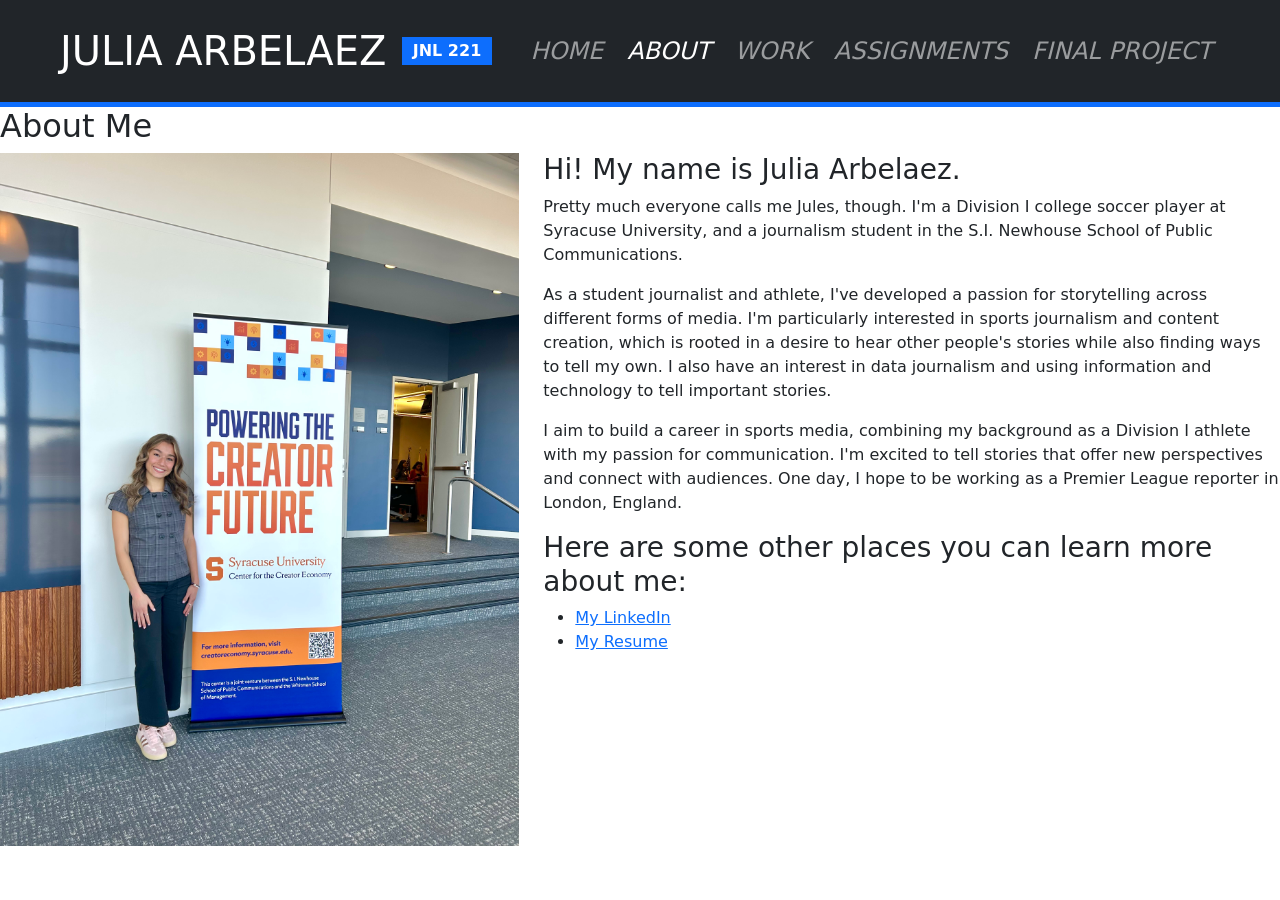
==== index.html @ 4a36c597 "Add files via upload" ====
<!DOCTYPE html>
<html lang="en">
<head>
  <meta charset="UTF-8">
  <meta name="viewport" content="width=device-width, initial-scale=1">
  <title>About | Julia Arbelaez</title>

  <link href="https://cdn.jsdelivr.net/npm/bootstrap@5.3.8/dist/css/bootstrap.min.css" rel="stylesheet">
  <link rel="preconnect" href="https://fonts.googleapis.com">
  <link rel="preconnect" href="https://fonts.gstatic.com" crossorigin>
  <link href="https://fonts.googleapis.com/css2?family=Barlow+Condensed:ital,wght@0,300;0,400;1,300;1,400&display=swap" rel="stylesheet">
  <link rel="stylesheet" href="../styles.css">
</head>

<body>

<header class= "bg-dark 
                border-bottom 
                border-primary 
                border-5">
  <nav class="navbar 
              navbar-expand-lg 
              style-nav 
              mt-0 
              px-4 
              px-lg-5 
              py-3" 
  data-bs-theme="dark">
    <div class="container-fluid">

      <a class="navbar-brand 
                d-flex 
                align-items-center 
                gap-3 fs-1 
                text-uppercase" 
                href="../index.html">
        Julia Arbelaez
      <span class="badge 
                  rounded-0 
                  bg-primary 
                  fs-6"
      >JNL 221</span></a>

      <button class="navbar-toggler 
                    rounded-0 
                    border-primary 
                    border-3" 
              type="button" 
              data-bs-toggle="collapse" 
              data-bs-target="#styleNav" 
              aria-controls="styleNav" 
              aria-expanded="false" 
              aria-label="Toggle navigation">
        <span class="navbar-toggler-icon"></span>
      </button>

      <div class="collapse navbar-collapse" id="styleNav">
        <ul class="navbar-nav ms-auto gap-lg-2 fs-4 fst-italic fw-light text-uppercase">
          <li class="nav-item"><a class="nav-link" href="../index.html">Home</a></li>
          <li class="nav-item"><a class="nav-link active" aria-current="page" href="index.html">About</a></li>
          <li class="nav-item"><a class="nav-link" href="../work/index.html">Work</a></li>
          <li class="nav-item"><a class="nav-link" href="../assignments/index.html">Assignments</a></li>
          <li class="nav-item"><a class="nav-link" href="../final/index.html">Final Project</a></li>
        </ul>
      </div>

    </div>
  </nav>
</header>

  <main>
    <h2>About Me</h2>
    <div class="section-rule"></div>

   <div class="row align-items-start">
  <div class="col-md-5">
    <div class="img2-frame">
      <img src="../creatorcon.jpeg" class="img-fluid" alt="Photo 2 of Julia Arbelaez">
    </div>
  </div>

  <div class="col-md-7">
    <h3>Hi! My name is Julia Arbelaez.</h3>
    <p>Pretty much everyone calls me Jules, though. I'm a Division I college soccer player at Syracuse University, and a journalism student in the S.I. Newhouse School of Public Communications.</p>
    <p>As a student journalist and athlete, I've developed a passion for storytelling across different forms of media. I'm particularly interested in sports journalism and content creation, which is rooted in a desire to hear other people's stories while also finding ways to tell my own. I also have an interest in data journalism and using information and technology to tell important stories.</p>
    <p>I aim to build a career in sports media, combining my background as a Division I athlete with my passion for communication. I'm excited to tell stories that offer new perspectives and connect with audiences. One day, I hope to be working as a Premier League reporter in London, England.</p>
    <h3>Here are some other places you can learn more about me:</h3>
    <ul>
      <li><a href="https://www.linkedin.com/in/juliaarbelaez" target="_blank" rel="noopener noreferrer">My LinkedIn</a></li>
      <li><a href="https://drive.google.com/file/d/1hcqDMspyN-Wae1W1yadKQHUOgEQKbxBH/view?usp=drive_link" target="_blank" rel="noopener noreferrer">My Resume</a></li>
    </ul>
  </div>
</div>
</main>

        
  <script src="https://cdn.jsdelivr.net/npm/bootstrap@5.3.8/dist/js/bootstrap.bundle.min.js"></script>
</body>
</html>
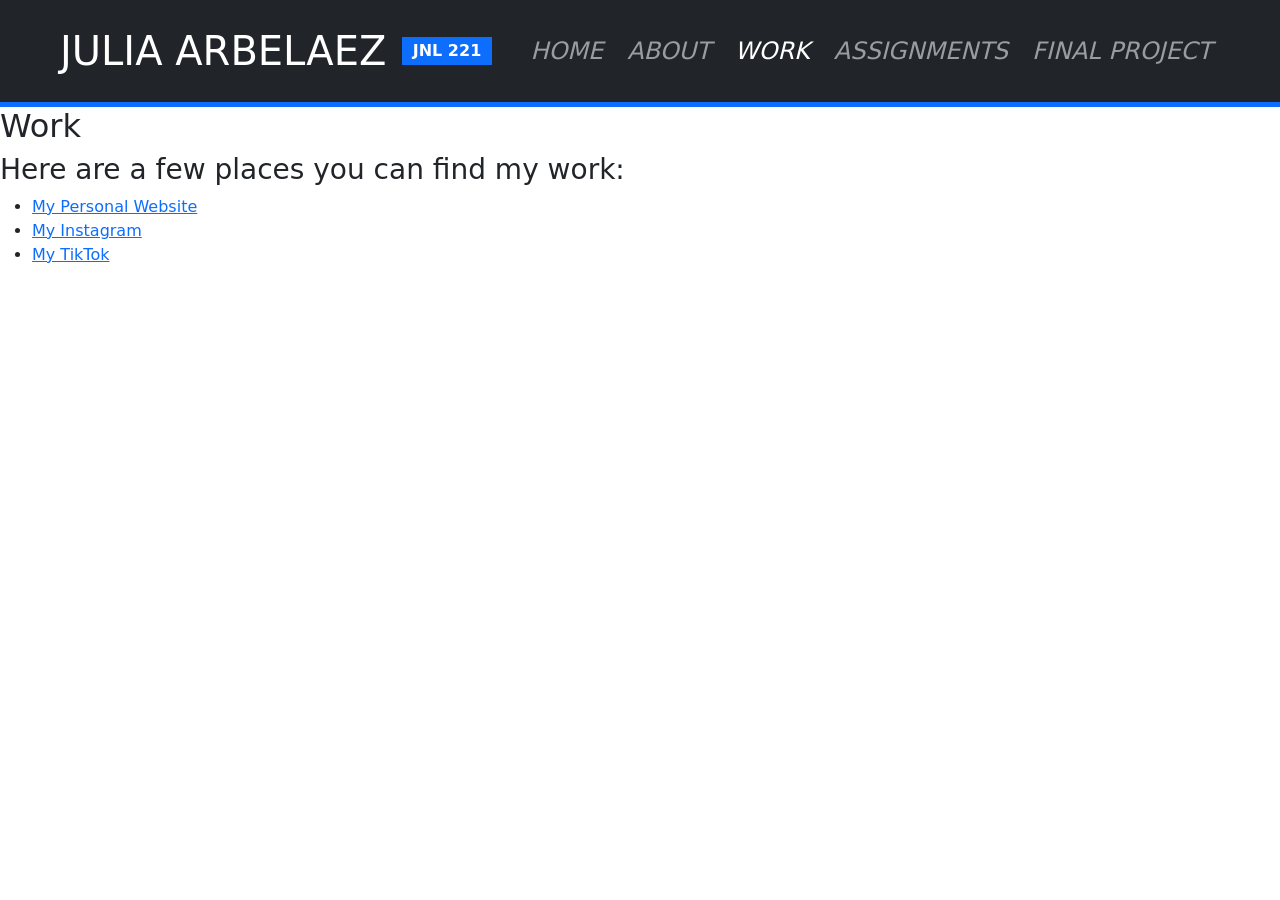
==== commit 5a2b095f: "Add files via upload" ====
--- a/index.html
+++ b/index.html
@@ -3,7 +3,7 @@
 <head>
   <meta charset="UTF-8">
   <meta name="viewport" content="width=device-width, initial-scale=1">
-  <title>About | Julia Arbelaez</title>
+  <title>Work | Julia Arbelaez</title>
 
   <link href="https://cdn.jsdelivr.net/npm/bootstrap@5.3.8/dist/css/bootstrap.min.css" rel="stylesheet">
   <link rel="preconnect" href="https://fonts.googleapis.com">
@@ -57,8 +57,8 @@
       <div class="collapse navbar-collapse" id="styleNav">
         <ul class="navbar-nav ms-auto gap-lg-2 fs-4 fst-italic fw-light text-uppercase">
           <li class="nav-item"><a class="nav-link" href="../index.html">Home</a></li>
-          <li class="nav-item"><a class="nav-link active" aria-current="page" href="index.html">About</a></li>
-          <li class="nav-item"><a class="nav-link" href="../work/index.html">Work</a></li>
+          <li class="nav-item"><a class="nav-link" href="../about/index.html">About</a></li>
+          <li class="nav-item"><a class="nav-link active" aria-current="page" href="index.html">Work</a></li>
           <li class="nav-item"><a class="nav-link" href="../assignments/index.html">Assignments</a></li>
           <li class="nav-item"><a class="nav-link" href="../final/index.html">Final Project</a></li>
         </ul>
@@ -69,31 +69,17 @@
 </header>
 
   <main>
-    <h2>About Me</h2>
+    <h2>Work</h2>
     <div class="section-rule"></div>
 
-   <div class="row align-items-start">
-  <div class="col-md-5">
-    <div class="img2-frame">
-      <img src="../creatorcon.jpeg" class="img-fluid" alt="Photo 2 of Julia Arbelaez">
-    </div>
-  </div>
+    <h3>Here are a few places you can find my work:</h3>
+    <ul>
+      <li><a href="https://julesarbelaez.com/" target="_blank" rel="noopener noreferrer">My Personal Website</a></li>
+      <li><a href="https://www.instagram.com/jules_arbelaez/" target="_blank" rel="noopener noreferrer">My Instagram</a></li>
+      <li><a href="https://www.tiktok.com/@julesarbs" target="_blank" rel="noopener noreferrer">My TikTok</a></li>
+    </ul>
+  </main>
 
-  <div class="col-md-7">
-    <h3>Hi! My name is Julia Arbelaez.</h3>
-    <p>Pretty much everyone calls me Jules, though. I'm a Division I college soccer player at Syracuse University, and a journalism student in the S.I. Newhouse School of Public Communications.</p>
-    <p>As a student journalist and athlete, I've developed a passion for storytelling across different forms of media. I'm particularly interested in sports journalism and content creation, which is rooted in a desire to hear other people's stories while also finding ways to tell my own. I also have an interest in data journalism and using information and technology to tell important stories.</p>
-    <p>I aim to build a career in sports media, combining my background as a Division I athlete with my passion for communication. I'm excited to tell stories that offer new perspectives and connect with audiences. One day, I hope to be working as a Premier League reporter in London, England.</p>
-    <h3>Here are some other places you can learn more about me:</h3>
-    <ul>
-      <li><a href="https://www.linkedin.com/in/juliaarbelaez" target="_blank" rel="noopener noreferrer">My LinkedIn</a></li>
-      <li><a href="https://drive.google.com/file/d/1hcqDMspyN-Wae1W1yadKQHUOgEQKbxBH/view?usp=drive_link" target="_blank" rel="noopener noreferrer">My Resume</a></li>
-    </ul>
-  </div>
-</div>
-</main>
-
-        
   <script src="https://cdn.jsdelivr.net/npm/bootstrap@5.3.8/dist/js/bootstrap.bundle.min.js"></script>
 </body>
 </html>
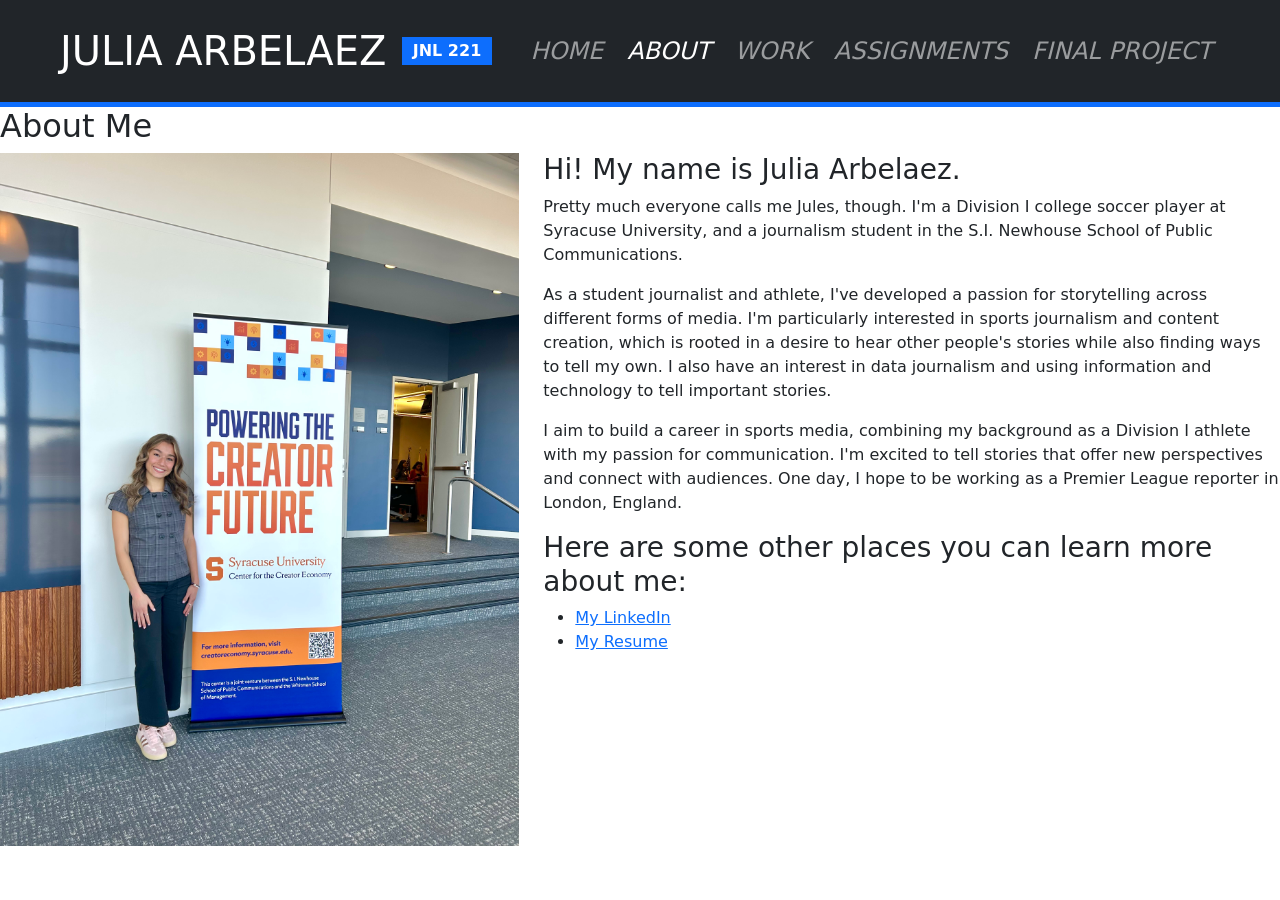
==== commit 3096c3dc: "Add files via upload" ====
--- a/index.html
+++ b/index.html
@@ -3,7 +3,7 @@
 <head>
   <meta charset="UTF-8">
   <meta name="viewport" content="width=device-width, initial-scale=1">
-  <title>Work | Julia Arbelaez</title>
+  <title>About | Julia Arbelaez</title>
 
   <link href="https://cdn.jsdelivr.net/npm/bootstrap@5.3.8/dist/css/bootstrap.min.css" rel="stylesheet">
   <link rel="preconnect" href="https://fonts.googleapis.com">
@@ -57,8 +57,8 @@
       <div class="collapse navbar-collapse" id="styleNav">
         <ul class="navbar-nav ms-auto gap-lg-2 fs-4 fst-italic fw-light text-uppercase">
           <li class="nav-item"><a class="nav-link" href="../index.html">Home</a></li>
-          <li class="nav-item"><a class="nav-link" href="../about/index.html">About</a></li>
-          <li class="nav-item"><a class="nav-link active" aria-current="page" href="index.html">Work</a></li>
+          <li class="nav-item"><a class="nav-link active" aria-current="page" href="index.html">About</a></li>
+          <li class="nav-item"><a class="nav-link" href="../work/index.html">Work</a></li>
           <li class="nav-item"><a class="nav-link" href="../assignments/index.html">Assignments</a></li>
           <li class="nav-item"><a class="nav-link" href="../final/index.html">Final Project</a></li>
         </ul>
@@ -69,17 +69,31 @@
 </header>
 
   <main>
-    <h2>Work</h2>
+    <h2>About Me</h2>
     <div class="section-rule"></div>
 
-    <h3>Here are a few places you can find my work:</h3>
+   <div class="row align-items-start">
+  <div class="col-md-5">
+    <div class="img2-frame">
+      <img src="../creatorcon.jpeg" class="img-fluid" alt="Photo 2 of Julia Arbelaez">
+    </div>
+  </div>
+
+  <div class="col-md-7">
+    <h3>Hi! My name is Julia Arbelaez.</h3>
+    <p>Pretty much everyone calls me Jules, though. I'm a Division I college soccer player at Syracuse University, and a journalism student in the S.I. Newhouse School of Public Communications.</p>
+    <p>As a student journalist and athlete, I've developed a passion for storytelling across different forms of media. I'm particularly interested in sports journalism and content creation, which is rooted in a desire to hear other people's stories while also finding ways to tell my own. I also have an interest in data journalism and using information and technology to tell important stories.</p>
+    <p>I aim to build a career in sports media, combining my background as a Division I athlete with my passion for communication. I'm excited to tell stories that offer new perspectives and connect with audiences. One day, I hope to be working as a Premier League reporter in London, England.</p>
+    <h3>Here are some other places you can learn more about me:</h3>
     <ul>
-      <li><a href="https://julesarbelaez.com/" target="_blank" rel="noopener noreferrer">My Personal Website</a></li>
-      <li><a href="https://www.instagram.com/jules_arbelaez/" target="_blank" rel="noopener noreferrer">My Instagram</a></li>
-      <li><a href="https://www.tiktok.com/@julesarbs" target="_blank" rel="noopener noreferrer">My TikTok</a></li>
+      <li><a href="https://www.linkedin.com/in/juliaarbelaez" target="_blank" rel="noopener noreferrer">My LinkedIn</a></li>
+      <li><a href="https://drive.google.com/file/d/1hcqDMspyN-Wae1W1yadKQHUOgEQKbxBH/view?usp=drive_link" target="_blank" rel="noopener noreferrer">My Resume</a></li>
     </ul>
-  </main>
+  </div>
+</div>
+</main>
 
+        
   <script src="https://cdn.jsdelivr.net/npm/bootstrap@5.3.8/dist/js/bootstrap.bundle.min.js"></script>
 </body>
 </html>
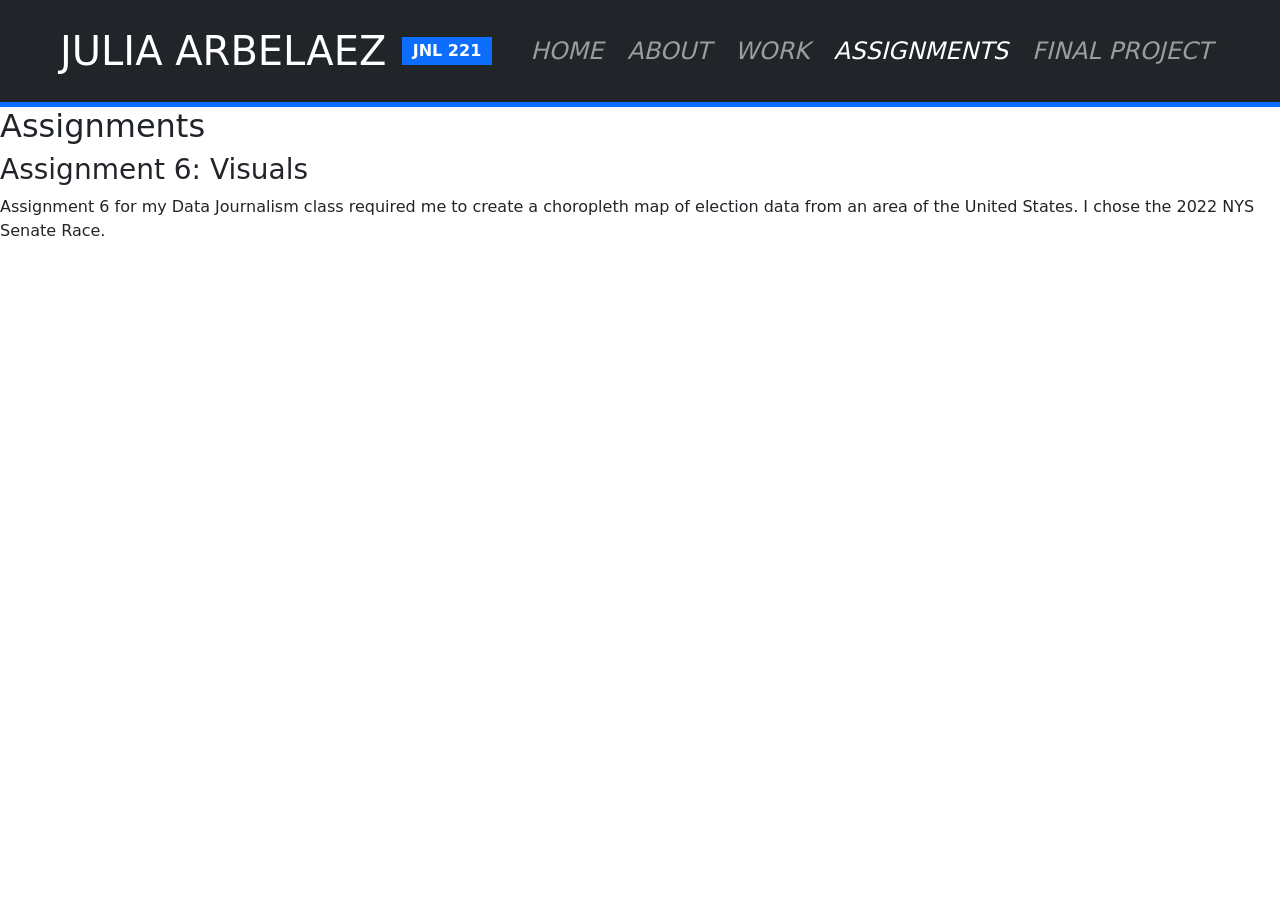
==== commit a8ac457b: "Add files via upload" ====
--- a/index.html
+++ b/index.html
@@ -3,7 +3,7 @@
 <head>
   <meta charset="UTF-8">
   <meta name="viewport" content="width=device-width, initial-scale=1">
-  <title>About | Julia Arbelaez</title>
+  <title>Assignments | Julia Arbelaez</title>
 
   <link href="https://cdn.jsdelivr.net/npm/bootstrap@5.3.8/dist/css/bootstrap.min.css" rel="stylesheet">
   <link rel="preconnect" href="https://fonts.googleapis.com">
@@ -57,9 +57,9 @@
       <div class="collapse navbar-collapse" id="styleNav">
         <ul class="navbar-nav ms-auto gap-lg-2 fs-4 fst-italic fw-light text-uppercase">
           <li class="nav-item"><a class="nav-link" href="../index.html">Home</a></li>
-          <li class="nav-item"><a class="nav-link active" aria-current="page" href="index.html">About</a></li>
+          <li class="nav-item"><a class="nav-link" href="../about/index.html">About</a></li>
           <li class="nav-item"><a class="nav-link" href="../work/index.html">Work</a></li>
-          <li class="nav-item"><a class="nav-link" href="../assignments/index.html">Assignments</a></li>
+          <li class="nav-item"><a class="nav-link active" aria-current="page" href="index.html">Assignments</a></li>
           <li class="nav-item"><a class="nav-link" href="../final/index.html">Final Project</a></li>
         </ul>
       </div>
@@ -69,31 +69,17 @@
 </header>
 
   <main>
-    <h2>About Me</h2>
+    <h2>Assignments</h2>
     <div class="section-rule"></div>
 
-   <div class="row align-items-start">
-  <div class="col-md-5">
-    <div class="img2-frame">
-      <img src="../creatorcon.jpeg" class="img-fluid" alt="Photo 2 of Julia Arbelaez">
+    <h3>Assignment 6: Visuals</h3>
+    <p>Assignment 6 for my Data Journalism class required me to create a choropleth map of election data from an area of the United States. I chose the 2022 NYS Senate Race.</p>
+
+    <div class="chart-frame">
+      <iframe title="2022 U.S. Senate Race, New York" aria-label="Choropleth map" id="datawrapper-chart-rjq1g" src="https://datawrapper.dwcdn.net/rjq1g/1/" scrolling="no" frameborder="0" style="width: 0; min-width: 100% !important; border: none;" height="629" data-external="1"></iframe><script type="text/javascript">(function(){function e(){window.addEventListener(`message`,function(e){if(e.data[`datawrapper-height`]!==void 0){var t=document.querySelectorAll(`iframe`);for(var n in e.data[`datawrapper-height`])for(var r=0,i;i=t[r];r++)if(i.contentWindow===e.source){var a=e.data[`datawrapper-height`][n]+`px`;i.style.height=a}}})}e()})();</script>
     </div>
-  </div>
+  </main>
 
-  <div class="col-md-7">
-    <h3>Hi! My name is Julia Arbelaez.</h3>
-    <p>Pretty much everyone calls me Jules, though. I'm a Division I college soccer player at Syracuse University, and a journalism student in the S.I. Newhouse School of Public Communications.</p>
-    <p>As a student journalist and athlete, I've developed a passion for storytelling across different forms of media. I'm particularly interested in sports journalism and content creation, which is rooted in a desire to hear other people's stories while also finding ways to tell my own. I also have an interest in data journalism and using information and technology to tell important stories.</p>
-    <p>I aim to build a career in sports media, combining my background as a Division I athlete with my passion for communication. I'm excited to tell stories that offer new perspectives and connect with audiences. One day, I hope to be working as a Premier League reporter in London, England.</p>
-    <h3>Here are some other places you can learn more about me:</h3>
-    <ul>
-      <li><a href="https://www.linkedin.com/in/juliaarbelaez" target="_blank" rel="noopener noreferrer">My LinkedIn</a></li>
-      <li><a href="https://drive.google.com/file/d/1hcqDMspyN-Wae1W1yadKQHUOgEQKbxBH/view?usp=drive_link" target="_blank" rel="noopener noreferrer">My Resume</a></li>
-    </ul>
-  </div>
-</div>
-</main>
-
-        
   <script src="https://cdn.jsdelivr.net/npm/bootstrap@5.3.8/dist/js/bootstrap.bundle.min.js"></script>
 </body>
 </html>
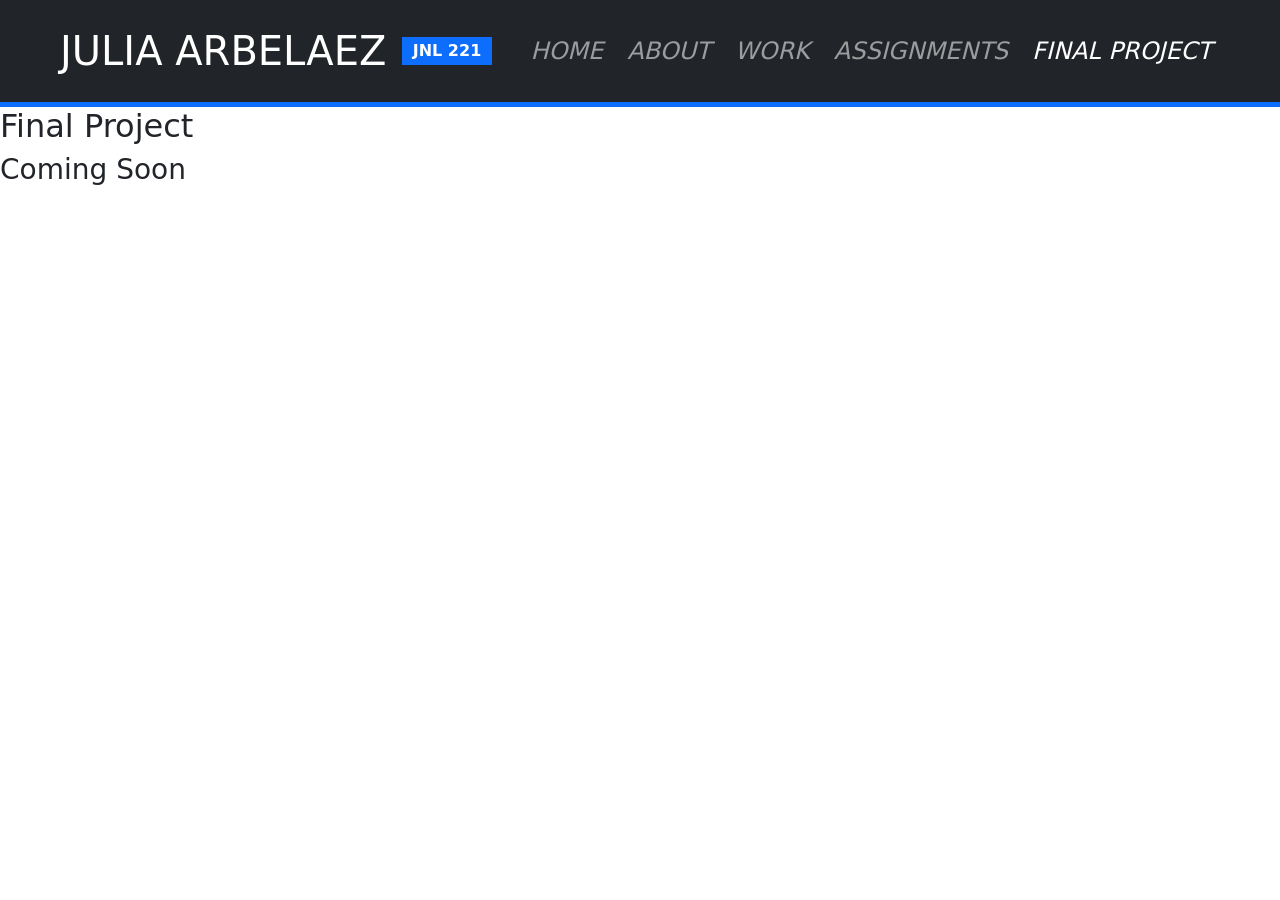
==== commit d1c66cdf: "Add files via upload" ====
--- a/index.html
+++ b/index.html
@@ -3,7 +3,7 @@
 <head>
   <meta charset="UTF-8">
   <meta name="viewport" content="width=device-width, initial-scale=1">
-  <title>Assignments | Julia Arbelaez</title>
+  <title>Final Project | Julia Arbelaez</title>
 
   <link href="https://cdn.jsdelivr.net/npm/bootstrap@5.3.8/dist/css/bootstrap.min.css" rel="stylesheet">
   <link rel="preconnect" href="https://fonts.googleapis.com">
@@ -59,8 +59,8 @@
           <li class="nav-item"><a class="nav-link" href="../index.html">Home</a></li>
           <li class="nav-item"><a class="nav-link" href="../about/index.html">About</a></li>
           <li class="nav-item"><a class="nav-link" href="../work/index.html">Work</a></li>
-          <li class="nav-item"><a class="nav-link active" aria-current="page" href="index.html">Assignments</a></li>
-          <li class="nav-item"><a class="nav-link" href="../final/index.html">Final Project</a></li>
+          <li class="nav-item"><a class="nav-link" href="../assignments/index.html">Assignments</a></li>
+          <li class="nav-item"><a class="nav-link active" aria-current="page" href="index.html">Final Project</a></li>
         </ul>
       </div>
 
@@ -69,15 +69,10 @@
 </header>
 
   <main>
-    <h2>Assignments</h2>
+    <h2>Final Project</h2>
     <div class="section-rule"></div>
 
-    <h3>Assignment 6: Visuals</h3>
-    <p>Assignment 6 for my Data Journalism class required me to create a choropleth map of election data from an area of the United States. I chose the 2022 NYS Senate Race.</p>
-
-    <div class="chart-frame">
-      <iframe title="2022 U.S. Senate Race, New York" aria-label="Choropleth map" id="datawrapper-chart-rjq1g" src="https://datawrapper.dwcdn.net/rjq1g/1/" scrolling="no" frameborder="0" style="width: 0; min-width: 100% !important; border: none;" height="629" data-external="1"></iframe><script type="text/javascript">(function(){function e(){window.addEventListener(`message`,function(e){if(e.data[`datawrapper-height`]!==void 0){var t=document.querySelectorAll(`iframe`);for(var n in e.data[`datawrapper-height`])for(var r=0,i;i=t[r];r++)if(i.contentWindow===e.source){var a=e.data[`datawrapper-height`][n]+`px`;i.style.height=a}}})}e()})();</script>
-    </div>
+    <h3>Coming Soon</h3>
   </main>
 
   <script src="https://cdn.jsdelivr.net/npm/bootstrap@5.3.8/dist/js/bootstrap.bundle.min.js"></script>
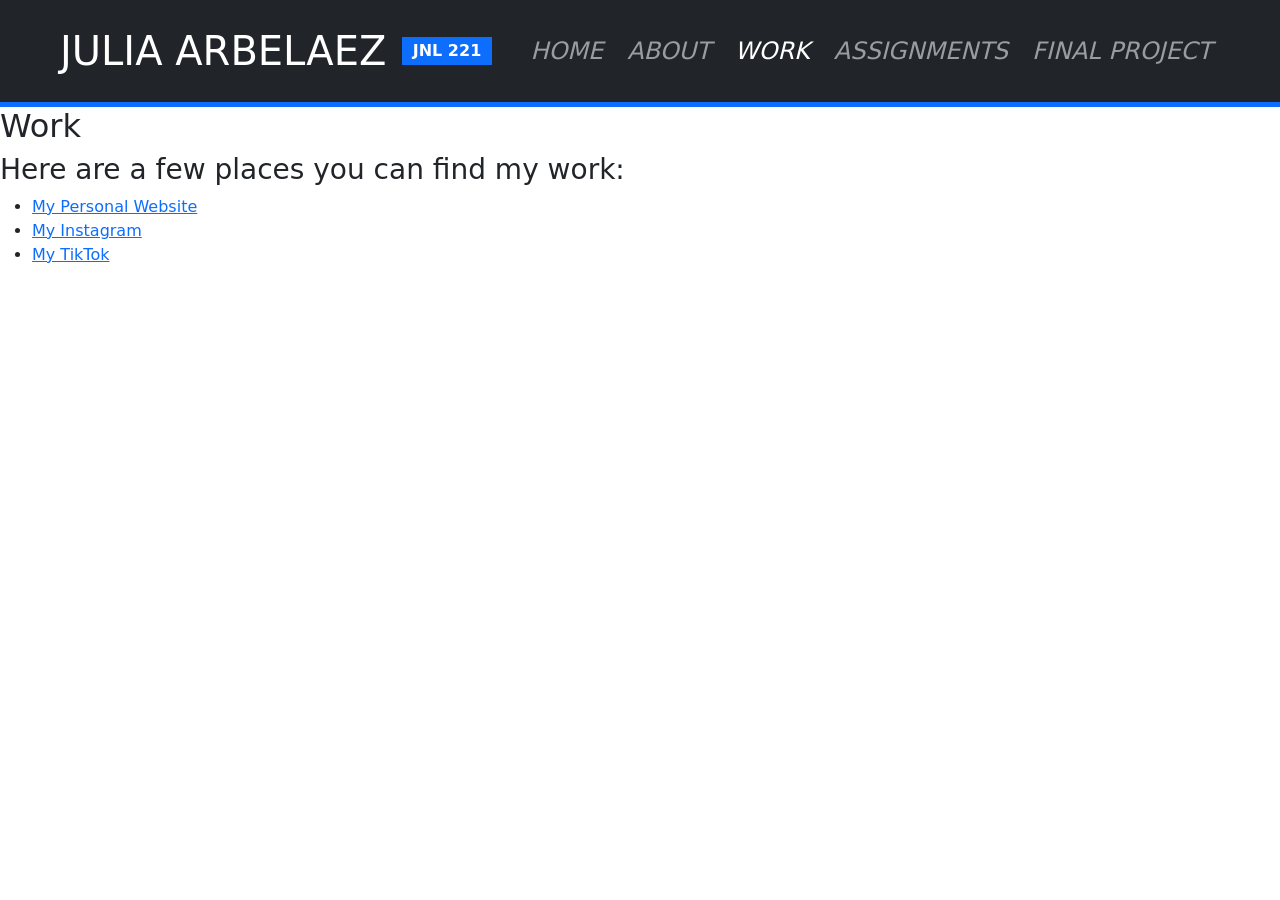
==== commit bc06c254: "Add files via upload" ====
--- a/index.html
+++ b/index.html
@@ -3,7 +3,7 @@
 <head>
   <meta charset="UTF-8">
   <meta name="viewport" content="width=device-width, initial-scale=1">
-  <title>Final Project | Julia Arbelaez</title>
+  <title>Work | Julia Arbelaez</title>
 
   <link href="https://cdn.jsdelivr.net/npm/bootstrap@5.3.8/dist/css/bootstrap.min.css" rel="stylesheet">
   <link rel="preconnect" href="https://fonts.googleapis.com">
@@ -58,9 +58,9 @@
         <ul class="navbar-nav ms-auto gap-lg-2 fs-4 fst-italic fw-light text-uppercase">
           <li class="nav-item"><a class="nav-link" href="../index.html">Home</a></li>
           <li class="nav-item"><a class="nav-link" href="../about/index.html">About</a></li>
-          <li class="nav-item"><a class="nav-link" href="../work/index.html">Work</a></li>
+          <li class="nav-item"><a class="nav-link active" aria-current="page" href="index.html">Work</a></li>
           <li class="nav-item"><a class="nav-link" href="../assignments/index.html">Assignments</a></li>
-          <li class="nav-item"><a class="nav-link active" aria-current="page" href="index.html">Final Project</a></li>
+          <li class="nav-item"><a class="nav-link" href="../final/index.html">Final Project</a></li>
         </ul>
       </div>
 
@@ -69,10 +69,15 @@
 </header>
 
   <main>
-    <h2>Final Project</h2>
+    <h2>Work</h2>
     <div class="section-rule"></div>
 
-    <h3>Coming Soon</h3>
+    <h3>Here are a few places you can find my work:</h3>
+    <ul>
+      <li><a href="https://julesarbelaez.com/" target="_blank" rel="noopener noreferrer">My Personal Website</a></li>
+      <li><a href="https://www.instagram.com/jules_arbelaez/" target="_blank" rel="noopener noreferrer">My Instagram</a></li>
+      <li><a href="https://www.tiktok.com/@julesarbs" target="_blank" rel="noopener noreferrer">My TikTok</a></li>
+    </ul>
   </main>
 
   <script src="https://cdn.jsdelivr.net/npm/bootstrap@5.3.8/dist/js/bootstrap.bundle.min.js"></script>
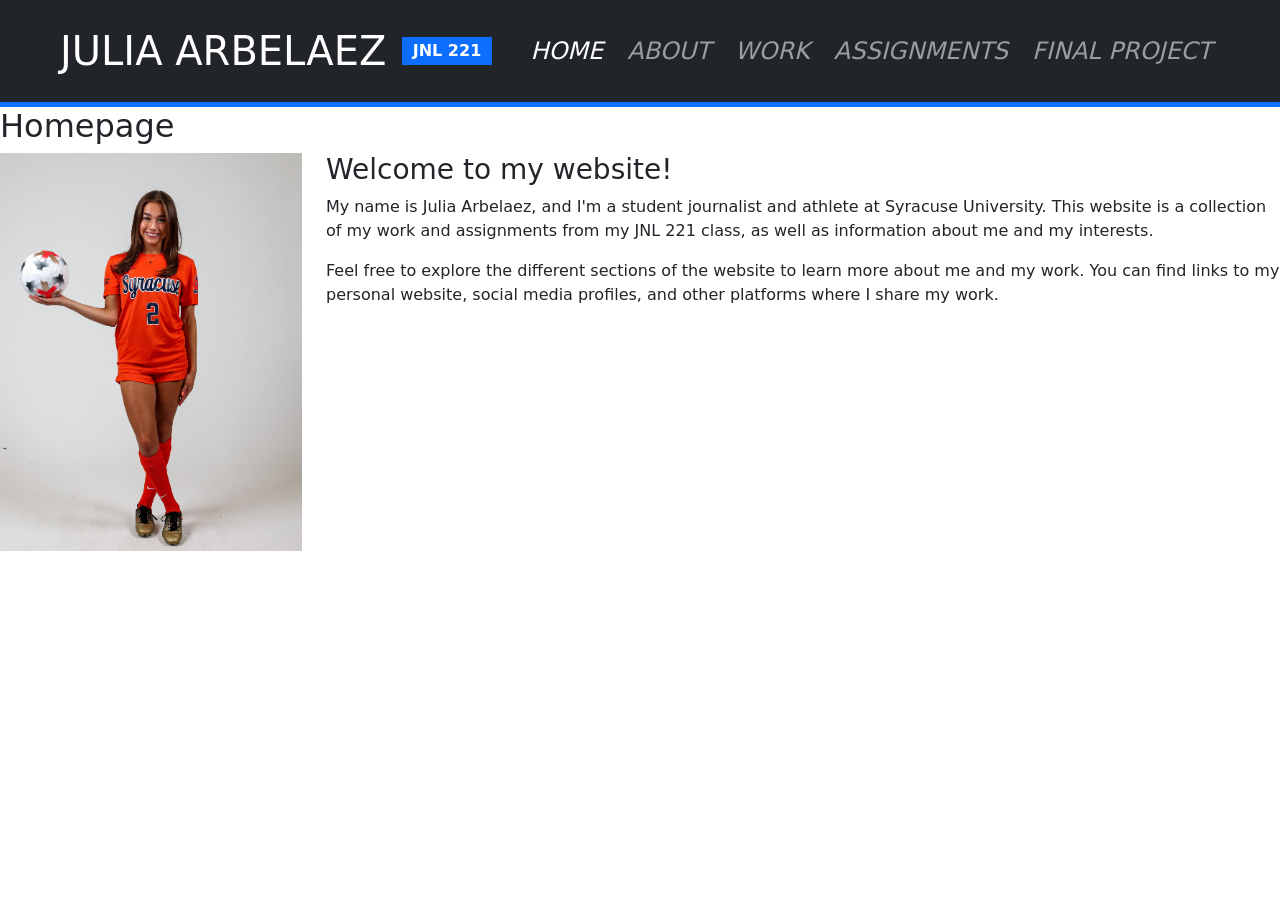
==== commit a28abff0: "Add files via upload" ====
--- a/index.html
+++ b/index.html
@@ -3,13 +3,13 @@
 <head>
   <meta charset="UTF-8">
   <meta name="viewport" content="width=device-width, initial-scale=1">
-  <title>Work | Julia Arbelaez</title>
+  <title>Home | Julia Arbelaez</title>
 
   <link href="https://cdn.jsdelivr.net/npm/bootstrap@5.3.8/dist/css/bootstrap.min.css" rel="stylesheet">
   <link rel="preconnect" href="https://fonts.googleapis.com">
   <link rel="preconnect" href="https://fonts.gstatic.com" crossorigin>
   <link href="https://fonts.googleapis.com/css2?family=Barlow+Condensed:ital,wght@0,300;0,400;1,300;1,400&display=swap" rel="stylesheet">
-  <link rel="stylesheet" href="../styles.css">
+  <link rel="stylesheet" href="styles.css">
 </head>
 
 <body>
@@ -33,7 +33,7 @@
                 align-items-center 
                 gap-3 fs-1 
                 text-uppercase" 
-                href="../index.html">
+                href="index.html">
         Julia Arbelaez
       <span class="badge 
                   rounded-0 
@@ -56,11 +56,11 @@
 
       <div class="collapse navbar-collapse" id="styleNav">
         <ul class="navbar-nav ms-auto gap-lg-2 fs-4 fst-italic fw-light text-uppercase">
-          <li class="nav-item"><a class="nav-link" href="../index.html">Home</a></li>
-          <li class="nav-item"><a class="nav-link" href="../about/index.html">About</a></li>
-          <li class="nav-item"><a class="nav-link active" aria-current="page" href="index.html">Work</a></li>
-          <li class="nav-item"><a class="nav-link" href="../assignments/index.html">Assignments</a></li>
-          <li class="nav-item"><a class="nav-link" href="../final/index.html">Final Project</a></li>
+          <li class="nav-item"><a class="nav-link active" aria-current="page" href="index.html">Home</a></li>
+          <li class="nav-item"><a class="nav-link" href="about/index.html">About</a></li>
+          <li class="nav-item"><a class="nav-link" href="work/index.html">Work</a></li>
+          <li class="nav-item"><a class="nav-link" href="assignments/index.html">Assignments</a></li>
+          <li class="nav-item"><a class="nav-link" href="final/index.html">Final Project</a></li>
         </ul>
       </div>
 
@@ -68,18 +68,27 @@
   </nav>
 </header>
 
-  <main>
-    <h2>Work</h2>
-    <div class="section-rule"></div>
+<main>
+    <h2>Homepage</h2>
+  <div class="section-rule"></div>
 
-    <h3>Here are a few places you can find my work:</h3>
-    <ul>
-      <li><a href="https://julesarbelaez.com/" target="_blank" rel="noopener noreferrer">My Personal Website</a></li>
-      <li><a href="https://www.instagram.com/jules_arbelaez/" target="_blank" rel="noopener noreferrer">My Instagram</a></li>
-      <li><a href="https://www.tiktok.com/@julesarbs" target="_blank" rel="noopener noreferrer">My TikTok</a></li>
-    </ul>
-  </main>
+  <div class="row align-items-start">
+    <div class="col-md-9 order-md-2">
+      <h3>Welcome to my website!</h3>
+      <p>My name is Julia Arbelaez, and I'm a student journalist and athlete at Syracuse University. This website is a collection of my work and assignments from my JNL 221 class, as well as information about me and my interests.</p>
+      <p>Feel free to explore the different sections of the website to learn more about me and my work. You can find links to my personal website, social media profiles, and other platforms where I share my work.</p>
+    </div>
+
+    <div class="col-md-3 order-md-1">
+      <div class="img1-frame">
+        <img src="JuliaArbelaez.JPG" class="img-fluid" alt="Photo of Julia Arbelaez">
+      </div>
+    </div>
+  </div>
+</main>
+
+      
 
   <script src="https://cdn.jsdelivr.net/npm/bootstrap@5.3.8/dist/js/bootstrap.bundle.min.js"></script>
 </body>
-</html>+</html>
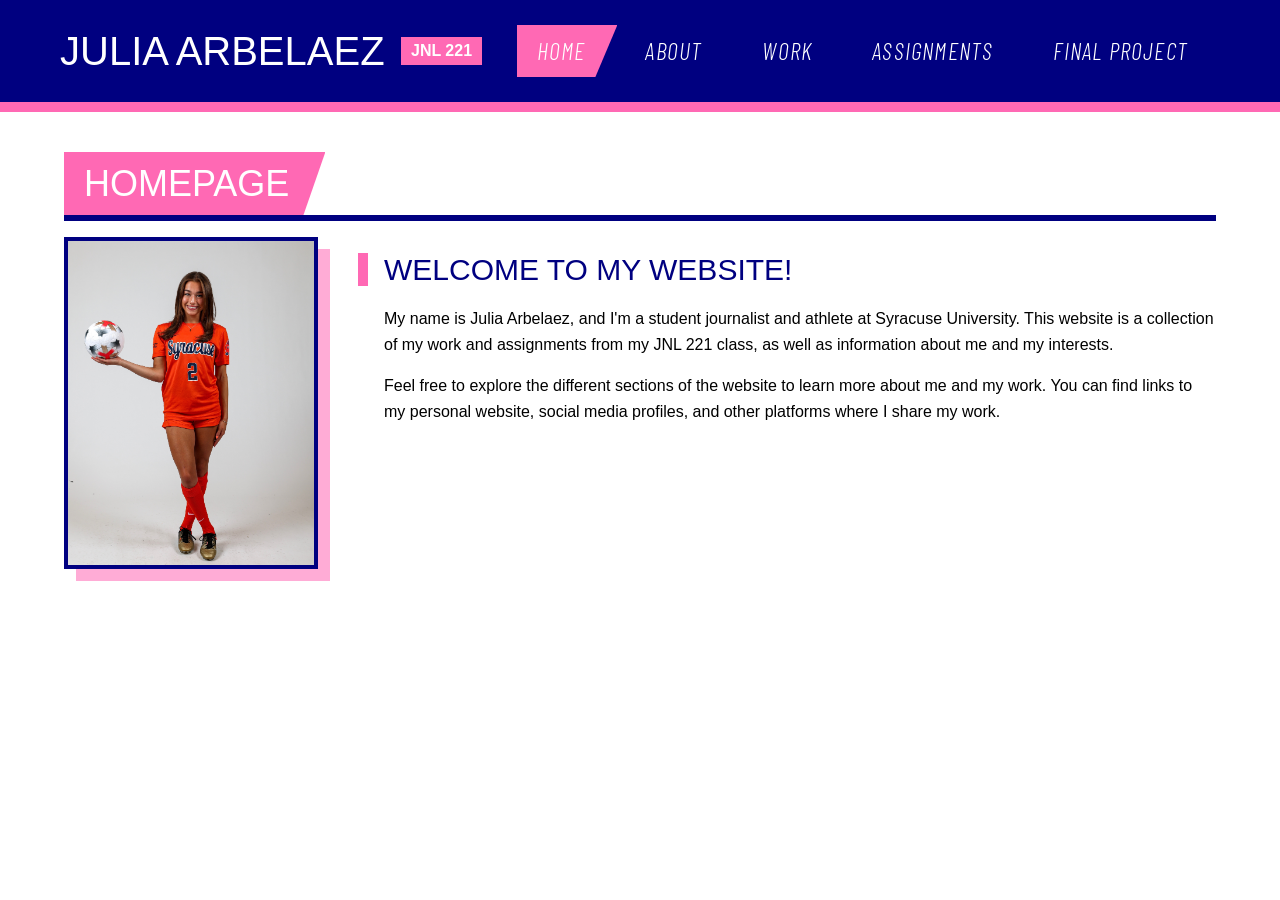
==== commit 1198bea4: "Enhance index.html with SEO and link updates Updated meta tags for better SEO and changed links to r" ====
--- a/index.html
+++ b/index.html
@@ -1,15 +1,24 @@
 <!DOCTYPE html>
 <html lang="en">
 <head>
-  <meta charset="UTF-8">
-  <meta name="viewport" content="width=device-width, initial-scale=1">
-  <title>Home | Julia Arbelaez</title>
+    <title>Julia Arbelaez' Website</title>
+    <meta charset="UTF-8">
+    <meta name="description" content="Julia Arbelaez' personal website, showcasing her work and assignments from JNL 221 class, as well as information about her interests and background.">
+    <meta name = "author" content = "Julia Arbelaez">
+    <meta name = "keywords" content = "journalism, student journalist, Syracuse University, JNL 221, assignments, work, personal website">
 
-  <link href="https://cdn.jsdelivr.net/npm/bootstrap@5.3.8/dist/css/bootstrap.min.css" rel="stylesheet">
-  <link rel="preconnect" href="https://fonts.googleapis.com">
-  <link rel="preconnect" href="https://fonts.gstatic.com" crossorigin>
-  <link href="https://fonts.googleapis.com/css2?family=Barlow+Condensed:ital,wght@0,300;0,400;1,300;1,400&display=swap" rel="stylesheet">
-  <link rel="stylesheet" href="styles.css">
+    <meta property="og:title" content="Julia Arbelaez' Website">
+    <meta property="og:description" content="Julia Arbelaez' personal website, showcasing her work and assignments from JNL 221 class, as well as information about her interests and background.">
+    <meta property="og:image" content="images/JuliaArbelaez.JPG">
+    <meta property="og:type" content="website">
+    <meta property="og:url" content="https://jmarbela.com/index.html">
+
+    <link rel="preconnect" href="https://fonts.googleapis.com">
+    <link rel="preconnect" href="https://fonts.gstatic.com" crossorigin>
+    <link href="https://fonts.googleapis.com/css2?family=Anton&family=Barlow+Condensed:ital,wght@0,100;0,200;0,300;0,400;0,500;0,600;0,700;0,800;0,900;1,100;1,200;1,300;1,400;1,500;1,600;1,700;1,800;1,900&display=swap" rel="stylesheet">
+
+    <link href="https://cdn.jsdelivr.net/npm/bootstrap@5.3.8/dist/css/bootstrap.min.css" rel="stylesheet" integrity="sha384-sRIl4kxILFvY47J16cr9ZwB07vP4J8+LH7qKQnuqkuIAvNWLzeN8tE5YBujZqJLB" crossorigin="anonymous">
+    <link rel="stylesheet" href="styles.css">
 </head>
 
 <body>
@@ -33,7 +42,7 @@
                 align-items-center 
                 gap-3 fs-1 
                 text-uppercase" 
-                href="index.html">
+                href="../index.html">
         Julia Arbelaez
       <span class="badge 
                   rounded-0 
@@ -57,28 +66,26 @@
       <div class="collapse navbar-collapse" id="styleNav">
         <ul class="navbar-nav ms-auto gap-lg-2 fs-4 fst-italic fw-light text-uppercase">
           <li class="nav-item"><a class="nav-link active" aria-current="page" href="index.html">Home</a></li>
-          <li class="nav-item"><a class="nav-link" href="about/index.html">About</a></li>
-          <li class="nav-item"><a class="nav-link" href="work/index.html">Work</a></li>
-          <li class="nav-item"><a class="nav-link" href="assignments/index.html">Assignments</a></li>
-          <li class="nav-item"><a class="nav-link" href="final/index.html">Final Project</a></li>
+          <li class="nav-item"><a class="nav-link" href="../about/index.html">About</a></li>
+          <li class="nav-item"><a class="nav-link" href="../work/index.html">Work</a></li>
+          <li class="nav-item"><a class="nav-link" href="../assignments/index.html">Assignments</a></li>
+          <li class="nav-item"><a class="nav-link" href="../final/index.html">Final Project</a></li>
         </ul>
       </div>
 
     </div>
   </nav>
 </header>
-
+      
 <main>
-    <h2>Homepage</h2>
-  <div class="section-rule"></div>
-
+  <h2>Homepage</h2>
+  <div class="section-rule"></div> 
   <div class="row align-items-start">
     <div class="col-md-9 order-md-2">
       <h3>Welcome to my website!</h3>
       <p>My name is Julia Arbelaez, and I'm a student journalist and athlete at Syracuse University. This website is a collection of my work and assignments from my JNL 221 class, as well as information about me and my interests.</p>
       <p>Feel free to explore the different sections of the website to learn more about me and my work. You can find links to my personal website, social media profiles, and other platforms where I share my work.</p>
-    </div>
-
+  </div>
     <div class="col-md-3 order-md-1">
       <div class="img1-frame">
         <img src="JuliaArbelaez.JPG" class="img-fluid" alt="Photo of Julia Arbelaez">
@@ -87,8 +94,6 @@
   </div>
 </main>
 
-      
-
-  <script src="https://cdn.jsdelivr.net/npm/bootstrap@5.3.8/dist/js/bootstrap.bundle.min.js"></script>
+<script src="https://cdn.jsdelivr.net/npm/bootstrap@5.3.8/dist/js/bootstrap.bundle.min.js"></script>
 </body>
 </html>
--- a/styles.css
+++ b/styles.css
@@ -0,0 +1,141 @@
+:root {
+  --text-indent: 26px;
+
+  /* Retheme Bootstrap: bg-dark = navy, primary = hotpink */
+  --bs-dark-rgb: 0, 0, 128;
+  --bs-primary: hotpink;
+  --bs-primary-rgb: 255, 105, 180;
+}
+
+body {
+  margin: 0;
+}
+
+main {
+  padding: 40px 5vw;
+}
+
+header.border-5 {
+  border-bottom-width: 10px !important;
+}
+
+.navbar.style-nav {
+  --bs-navbar-color: #fff;
+  --bs-navbar-hover-color: hotpink;
+  --bs-navbar-active-color: #fff;
+  --bs-navbar-brand-color: #fff;
+  --bs-navbar-brand-hover-color: #fff;
+  --bs-navbar-nav-link-padding-x: 1.25rem;
+}
+
+.style-nav .navbar-brand {
+  font-family: Impact, sans-serif;
+}
+
+.style-nav .navbar-nav {
+  margin-bottom: 0;
+}
+
+.style-nav .nav-item {
+  padding-left: 0;
+  margin-bottom: 0;
+}
+
+.style-nav .navbar-nav .nav-link {
+  padding-right: 2rem;
+  font-family: "Barlow Condensed", Impact, sans-serif;
+  letter-spacing: 0.05em;
+}
+
+.style-nav .navbar-nav .nav-link.active {
+  background-color: hotpink;
+  clip-path: polygon(0 0, 100% 0, calc(100% - 22px) 100%, 0 100%);
+}
+
+h2 {
+  display: inline-block;
+  margin: 0;
+  padding: 10px 36px 10px 20px;
+  background-color: hotpink;
+  color: white;
+  font-family: Impact, sans-serif;
+  font-size: 36px;
+  text-transform: uppercase;
+  clip-path: polygon(0 0, 100% 0, calc(100% - 22px) 100%, 0 100%);
+}
+
+.section-rule {
+  height: 6px;
+  background-color: navy;
+  margin-bottom: 16px;
+}
+
+h3 {
+  margin: 16px 0 20px;
+  color: navy;
+  background-color: transparent;
+  font-family: Impact, sans-serif;
+  font-size: 30px;
+  line-height: 1.1;
+  text-transform: uppercase;
+  border-left: 10px solid hotpink;
+  padding-left: 16px;
+  max-width: 100%;
+}
+
+p {
+  margin: 0 0 16px;
+  padding-left: var(--text-indent);
+  color: black;
+  font-family: verdana, sans-serif;
+  font-size: 16px;
+  line-height: 1.6;
+}
+
+ul {
+  margin: 0 0 16px;
+  padding: 0;
+  list-style: none;
+  color: black;
+  font-family: verdana, sans-serif;
+  font-style: italic;
+  font-size: 16px;
+}
+
+li {
+  padding-left: var(--text-indent);
+  margin-bottom: 8px;
+}
+
+a {
+  color: navy;
+}
+
+a:hover {
+  color: hotpink;
+}
+
+img {
+  display: block;
+  width: 100%;
+  max-width: 400px;
+  height: auto;
+}
+
+.img1-frame,
+.img2-frame {
+  border: 4px solid navy;
+  background: white;
+  box-shadow: 12px 12px 0 rgb(255, 172, 214);
+  margin-bottom: 24px;
+  margin-right: 16px;
+  padding: 0;
+}
+
+.chart-frame {
+  border: 4px solid navy;
+  background: white;
+  box-shadow: 12px 12px 0 rgb(255, 172, 214);
+  margin-bottom: 24px;
+  padding: 12px;
+}
